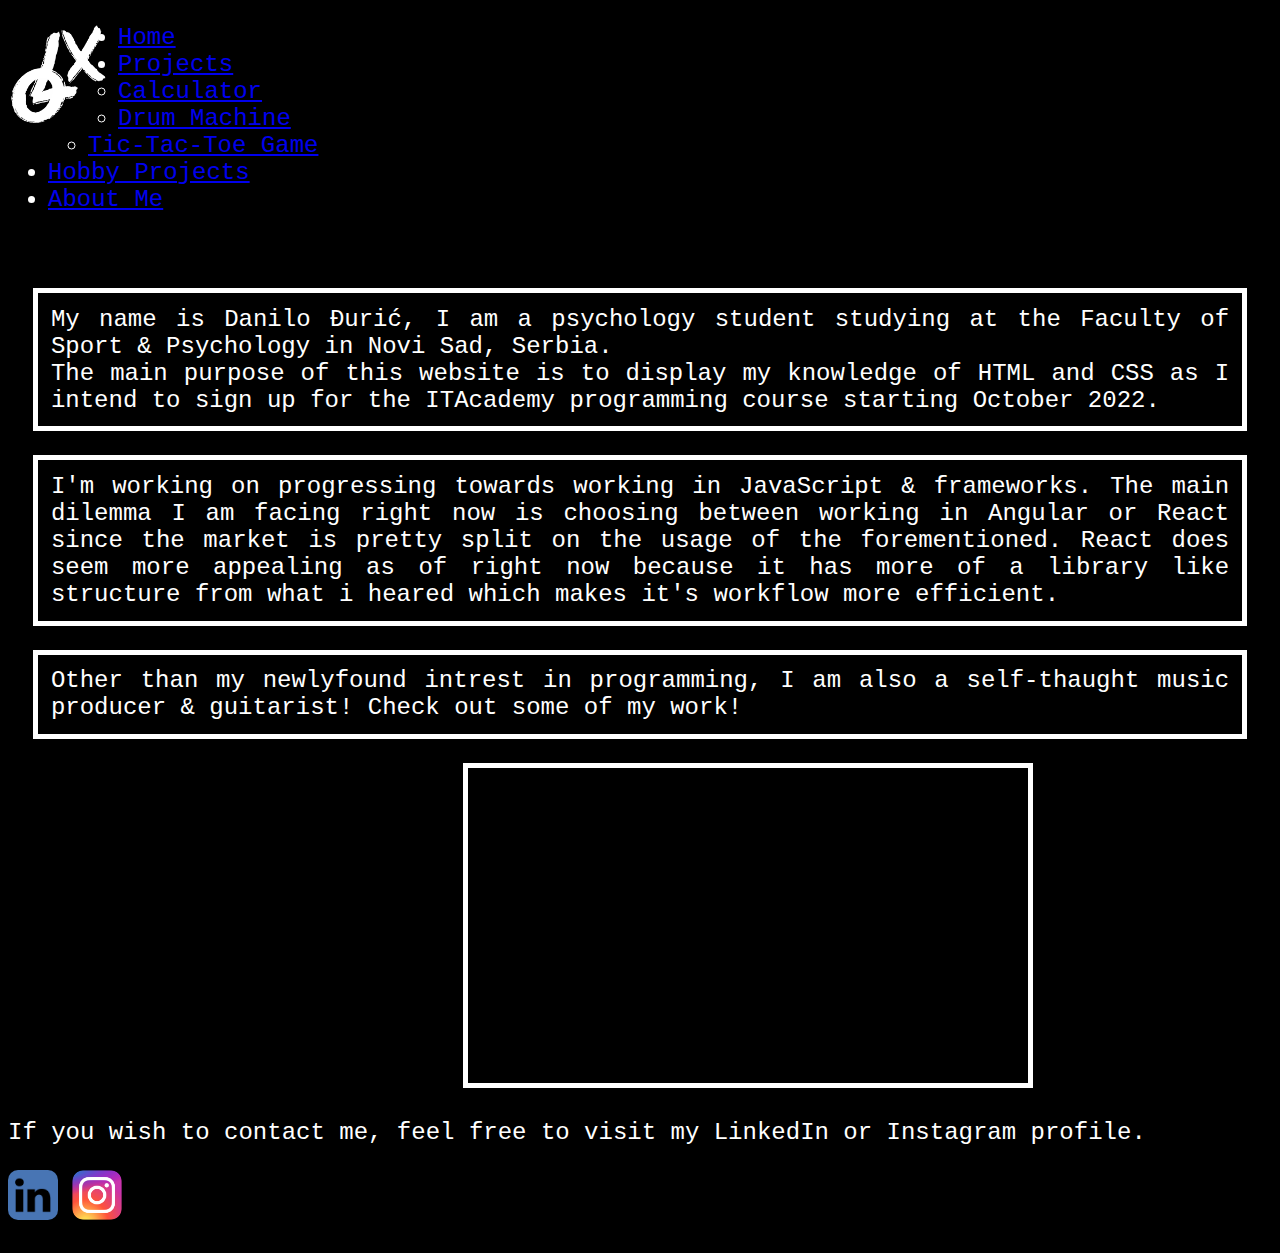
==== index.html @ f64f2054 "1.0" ====
<!DOCTYPE html>
<html lang="en-us">
<head>
  <meta charset="UTF-8">
  <meta http-equiv="X-UA-Compatible" content="IE=edge">
  <meta name="viewport" content="width=device-width, initial-scale=1.0">
  <meta name="Author" content="Lxdain>
  <meta name="Description" content="A project website">
  <title>Lxdain</title>
  <link rel="icon" href="image/lxdainlogocroppedblack.png">
  <link rel="stylesheet" href="global.css">
</head>

<body>
<script src="index.js"></script>

<nav class="site-menu">
  <img src="image/lxdainlogocroppedwhite.png" id="lxdain-logo" alt="Logo">
  <ul>
    <li><a href="index.html">Home</a></li>
    <li><a href="projects.html">Projects</a></li>
      <ul>
        <li><a href="#">Calculator</a></li>
        <li><a href="#">Drum Machine</a></li>
        <li><a href="#">Tic-Tac-Toe Game</a></li>
      </ul>
    <li><a href="hobbyprojects.html">Hobby Projects</a></li>
    <li><a href="aboutme.html">About Me</a></li>
  </ul>
</nav>

  <br>

  <p class="box">My name is Danilo Đurić, I am a psychology student studying at the Faculty of Sport & Psychology in Novi Sad, Serbia.
  <br>
  The main purpose of this website is to display my knowledge of HTML and CSS as I intend to sign up for the ITAcademy programming course starting October 2022.</p>
  <p class="box">I'm working on progressing towards working in JavaScript & frameworks. The main dilemma I am facing right now is choosing between working in Angular or React since the market is pretty split on the usage of the forementioned. React does seem more appealing as of right now because it has more of a library like structure from what i heared which makes it's workflow more efficient.</p>
  <p class="box">Other than my newlyfound intrest in programming, I am also a self-thaught music producer & guitarist! Check out some of my work!</p>

    <iframe class="video-embed" src="https://www.youtube.com/embed/QIHjl6nmmmU" title="YouTube video player" frameborder="0" allow="accelerometer; autoplay; clipboard-write; encrypted-media; gyroscope; picture-in-picture" allowfullscreen></iframe>

    <p>If you wish to contact me, feel free to visit my LinkedIn or Instagram profile.</p>

    <a href="https://www.linkedin.com/in/lxdain/" target="_blank"><img src="image/linkedinlogo.png" class="logo" alt="LinkedIn"></a>
    <a href="https://www.instagram.com/lxdain/" target="_blank"><img src="image/instagramlogo.png" class="logo" alt="Instagram"></a>
</body>

</html>
---- global.css ----
body {
    background-color: black;
    color: white;
    font-family: monospace;
    font-size: 18pt;
}

head {
    background-color: black;
    color: white;
    font-family: monospace;
}

h1 {
    font-size: 32pt;
    font-weight: bold;
    text-align: center;
}

p {
    text-align: justify;
}

.logo {
    height: 50px;
    width: 50px;
    border-radius: 10px;
}

.box {
    border: 5px; 
    border-style: solid;
    border-color: white;
    height: fit-content;
    margin-left: 2%;
    margin-right: 2%;
    padding: 1%;
    text-align: justify;
}

#lxdain-logo {
    height: 100px;
    width: 100px;
    display: inline;
    float: left;
    padding-right: 10px;
}

.video-embed {
    width: 560px;
    height: 315px;
    position: relative;
    margin-left: 36%; /*not good bruv*/
    border: 5px;
    border-style: solid;
    border-color: white;
}
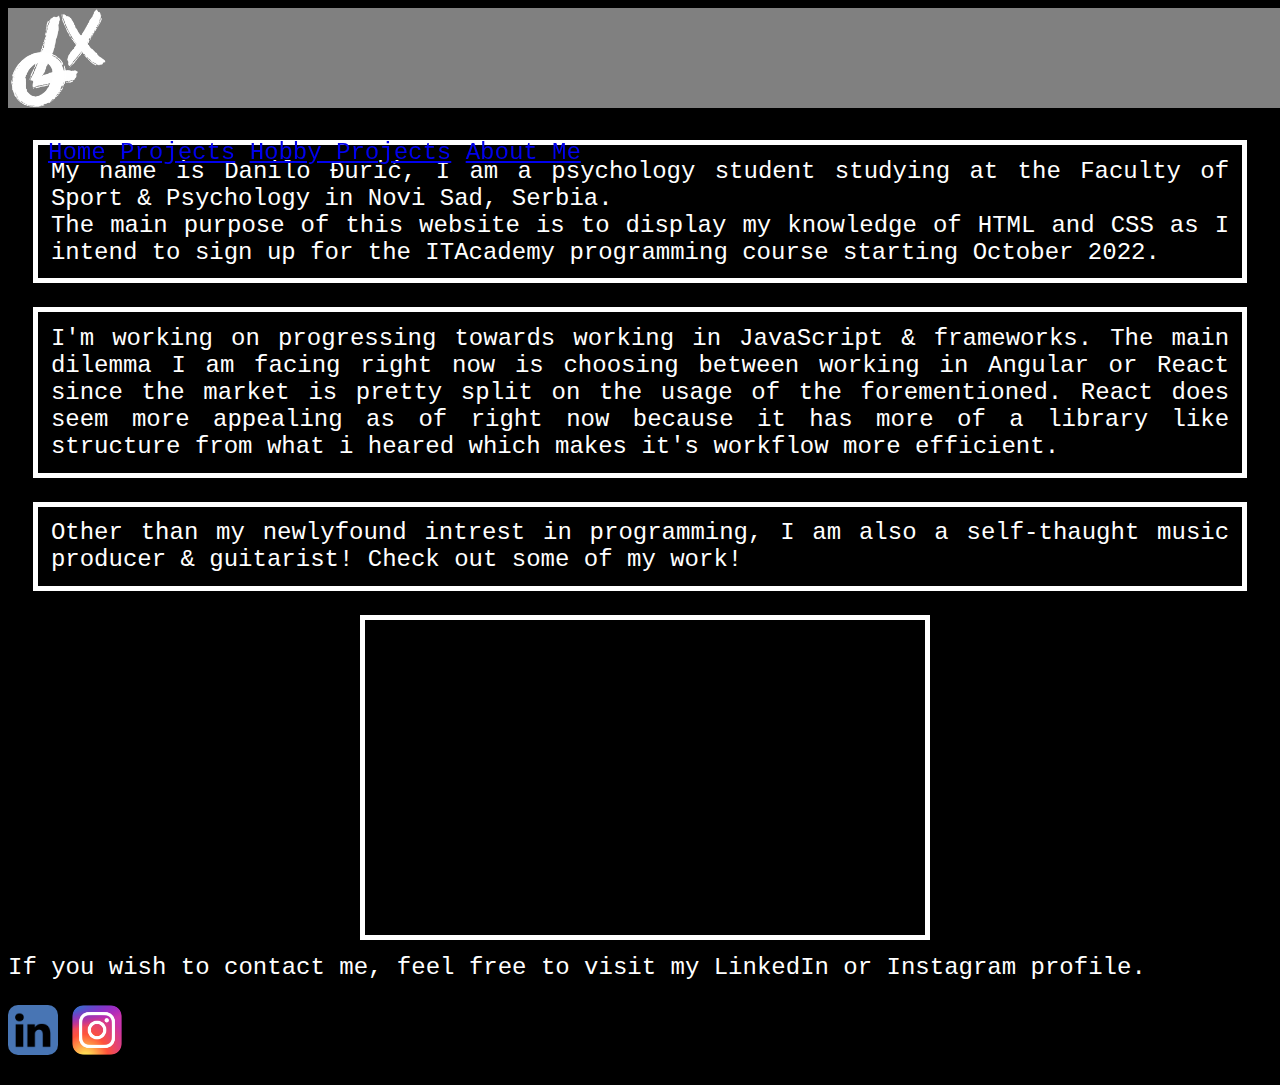
==== commit b4fd080a: "1.1" ====
--- a/index.html
+++ b/index.html
@@ -14,21 +14,21 @@
 <body>
 <script src="index.js"></script>
 
-<nav class="site-menu">
-  <img src="image/lxdainlogocroppedwhite.png" id="lxdain-logo" alt="Logo">
-  <ul>
-    <li><a href="index.html">Home</a></li>
-    <li><a href="projects.html">Projects</a></li>
-      <ul>
-        <li><a href="#">Calculator</a></li>
-        <li><a href="#">Drum Machine</a></li>
-        <li><a href="#">Tic-Tac-Toe Game</a></li>
-      </ul>
-    <li><a href="hobbyprojects.html">Hobby Projects</a></li>
-    <li><a href="aboutme.html">About Me</a></li>
-  </ul>
-</nav>
+<container class="contain_stmenu">
+  <nav class="site_menu">
+    <img src="image/lxdainlogocroppedwhite.png" class="lxdain_logo" alt="Logo">
+    <ul>
+      <li><a href="index.html">Home</a></li>
+      <li><a href="projects.html">Projects</a></li>
+      <li><a href="hobbyprojects.html">Hobby Projects</a></li>
+      <li><a href="aboutme.html">About Me</a></li>
+    </ul>
+  </nav>
+</container>
 
+  <br>
+  <br>
+  <br>
   <br>
 
   <p class="box">My name is Danilo Đurić, I am a psychology student studying at the Faculty of Sport & Psychology in Novi Sad, Serbia.
@@ -36,13 +36,15 @@
   The main purpose of this website is to display my knowledge of HTML and CSS as I intend to sign up for the ITAcademy programming course starting October 2022.</p>
   <p class="box">I'm working on progressing towards working in JavaScript & frameworks. The main dilemma I am facing right now is choosing between working in Angular or React since the market is pretty split on the usage of the forementioned. React does seem more appealing as of right now because it has more of a library like structure from what i heared which makes it's workflow more efficient.</p>
   <p class="box">Other than my newlyfound intrest in programming, I am also a self-thaught music producer & guitarist! Check out some of my work!</p>
-
-    <iframe class="video-embed" src="https://www.youtube.com/embed/QIHjl6nmmmU" title="YouTube video player" frameborder="0" allow="accelerometer; autoplay; clipboard-write; encrypted-media; gyroscope; picture-in-picture" allowfullscreen></iframe>
+  <div class="div_video_embed">
+    <iframe class="video_embed" src="https://www.youtube.com/embed/QIHjl6nmmmU" title="YouTube video player" frameborder="0" allow="accelerometer; autoplay; clipboard-write; encrypted-media; gyroscope; picture-in-picture" allowfullscreen></iframe>
+  </div>
 
     <p>If you wish to contact me, feel free to visit my LinkedIn or Instagram profile.</p>
 
     <a href="https://www.linkedin.com/in/lxdain/" target="_blank"><img src="image/linkedinlogo.png" class="logo" alt="LinkedIn"></a>
     <a href="https://www.instagram.com/lxdain/" target="_blank"><img src="image/instagramlogo.png" class="logo" alt="Instagram"></a>
+
 </body>
 
 </html>
--- a/global.css
+++ b/global.css
@@ -38,22 +38,50 @@
     text-align: justify;
 }
 
-#lxdain-logo {
-    height: 100px;
-    width: 100px;
-    display: inline;
-    float: left;
-    padding-right: 10px;
+.div_video_embed {
+    width: 560px;
+    height: 315px;
+    display: block;
+    margin: auto;
 }
 
-.video-embed {
+.video_embed {
     width: 560px;
     height: 315px;
+    display: block;
     position: relative;
-    margin-left: 36%; /*not good bruv*/
+    align-items: center;
     border: 5px;
     border-style: solid;
     border-color: white;
 }
 
+.contain_stmenu {
+    display: block;
+    position: fixed;
+    height: 100px;
+    width: 100%;
+    background-color: gray;
+    border-style: solid;
+    border-color: white;
+    border: 5px;
+}
 
+.site_menu {
+    display: block;
+    position: relative;
+}
+
+ul li {
+    display: inline-block;
+}
+
+.lxdain_logo {
+    height: 100px;
+    width: 100px;
+    display: inline-block;
+    align-items: center;
+}
+
+
+
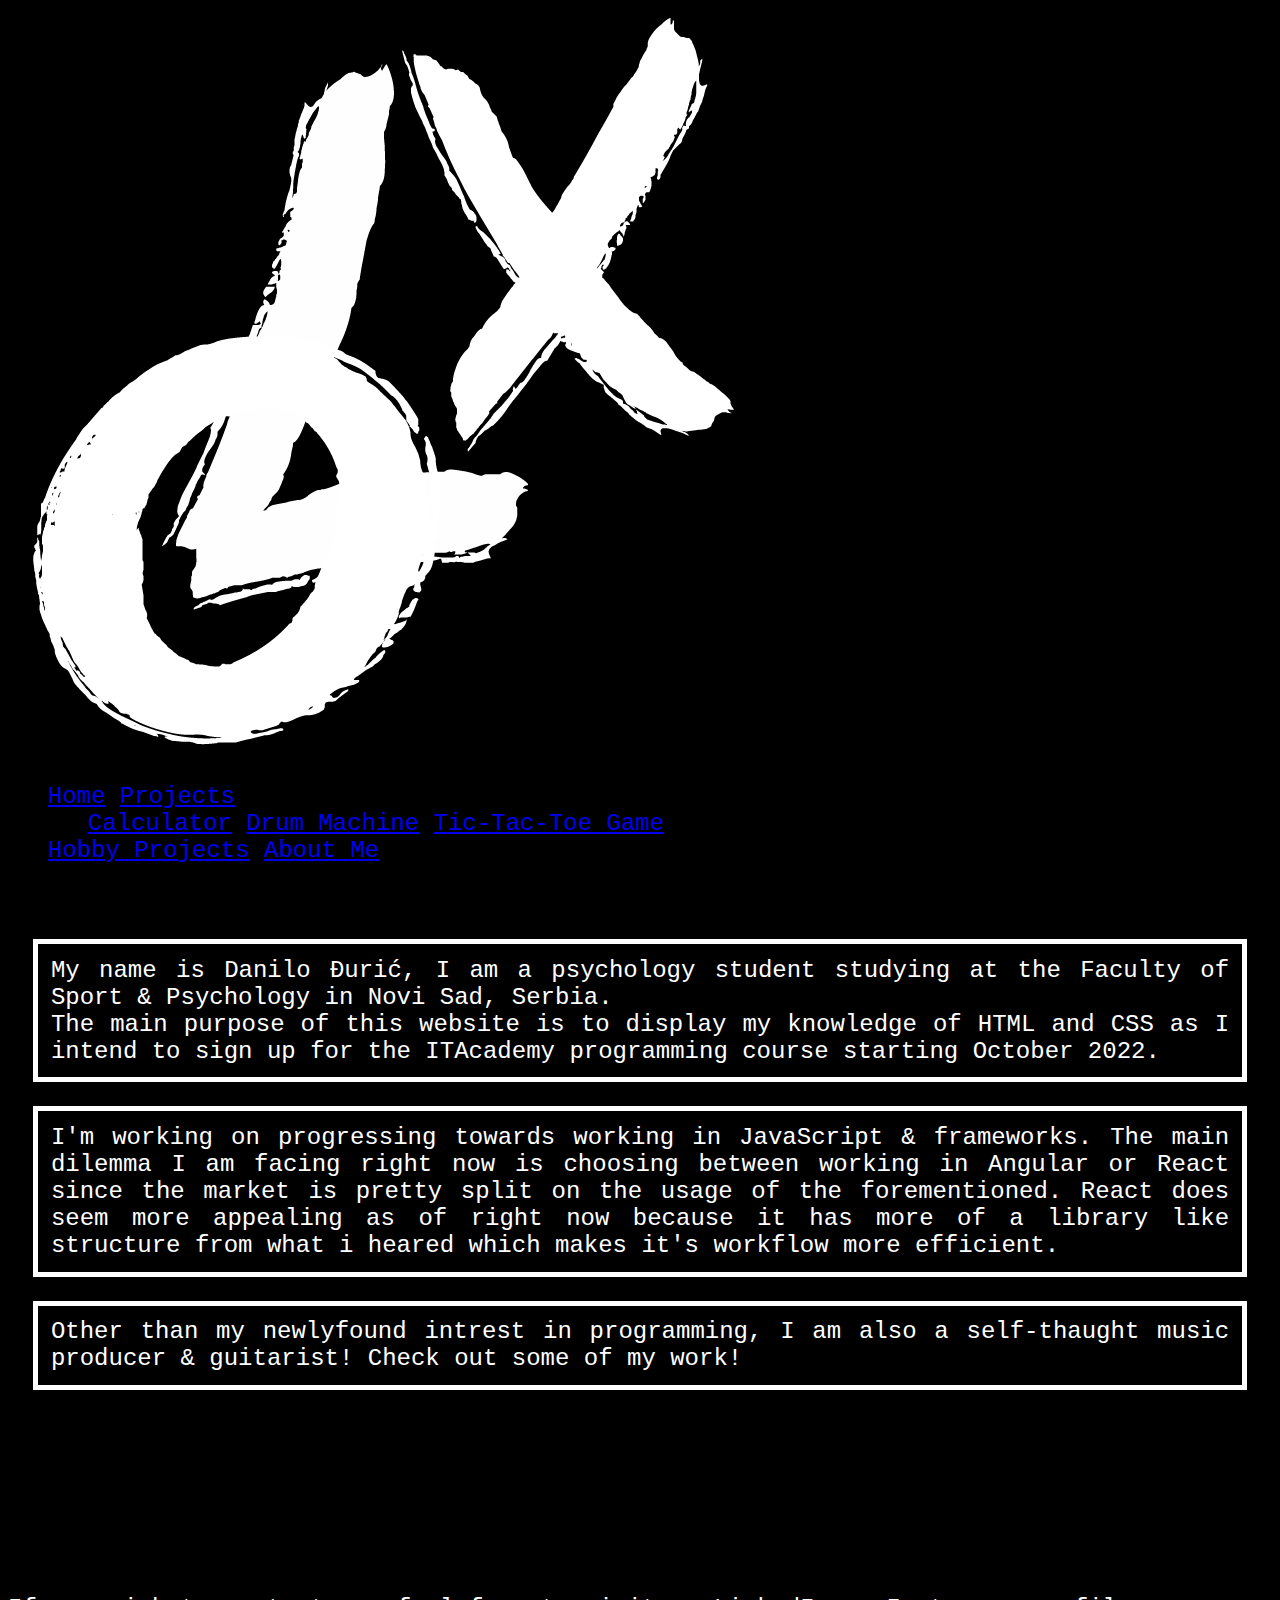
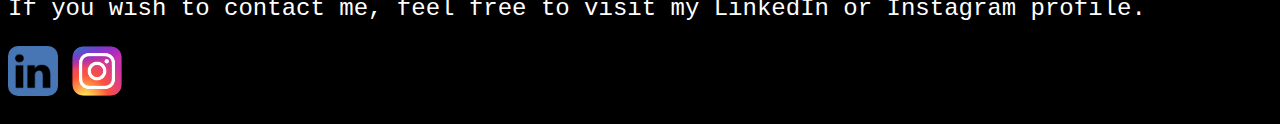
==== commit 931256d4: "1.1.1" ====
--- a/index.html
+++ b/index.html
@@ -4,47 +4,45 @@
   <meta charset="UTF-8">
   <meta http-equiv="X-UA-Compatible" content="IE=edge">
   <meta name="viewport" content="width=device-width, initial-scale=1.0">
-  <meta name="Author" content="Lxdain>
-  <meta name="Description" content="A project website">
+  <meta name="Author" content="Lxdain">
+  <meta name="Description" content="A project website"/>
   <title>Lxdain</title>
   <link rel="icon" href="image/lxdainlogocroppedblack.png">
-  <link rel="stylesheet" href="global.css">
+  <link rel="stylesheet" href="global.css" type="text/css">
 </head>
 
 <body>
 <script src="index.js"></script>
 
-<container class="contain_stmenu">
-  <nav class="site_menu">
-    <img src="image/lxdainlogocroppedwhite.png" class="lxdain_logo" alt="Logo">
-    <ul>
-      <li><a href="index.html">Home</a></li>
-      <li><a href="projects.html">Projects</a></li>
-      <li><a href="hobbyprojects.html">Hobby Projects</a></li>
-      <li><a href="aboutme.html">About Me</a></li>
-    </ul>
-  </nav>
-</container>
+<nav class="site-menu">
+  <img src="image/lxdainlogocroppedwhite.png" id="lxdain-logo" alt="Logo">
+  <ul>
+    <li><a href="index.html">Home</a></li>
+    <li><a href="projects.html">Projects</a></li>
+      <ul>
+        <li><a href="#">Calculator</a></li>
+        <li><a href="#">Drum Machine</a></li>
+        <li><a href="#">Tic-Tac-Toe Game</a></li>
+      </ul>
+    <li><a href="hobbyprojects.html">Hobby Projects</a></li>
+    <li><a href="aboutme.html">About Me</a></li>
+  </ul>
+</nav>
 
-  <br>
-  <br>
-  <br>
-  <br>
+<br>
 
-  <p class="box">My name is Danilo Đurić, I am a psychology student studying at the Faculty of Sport & Psychology in Novi Sad, Serbia.
-  <br>
-  The main purpose of this website is to display my knowledge of HTML and CSS as I intend to sign up for the ITAcademy programming course starting October 2022.</p>
-  <p class="box">I'm working on progressing towards working in JavaScript & frameworks. The main dilemma I am facing right now is choosing between working in Angular or React since the market is pretty split on the usage of the forementioned. React does seem more appealing as of right now because it has more of a library like structure from what i heared which makes it's workflow more efficient.</p>
-  <p class="box">Other than my newlyfound intrest in programming, I am also a self-thaught music producer & guitarist! Check out some of my work!</p>
-  <div class="div_video_embed">
-    <iframe class="video_embed" src="https://www.youtube.com/embed/QIHjl6nmmmU" title="YouTube video player" frameborder="0" allow="accelerometer; autoplay; clipboard-write; encrypted-media; gyroscope; picture-in-picture" allowfullscreen></iframe>
-  </div>
+<p class="box">My name is Danilo Đurić, I am a psychology student studying at the Faculty of Sport & Psychology in Novi Sad, Serbia.
+<br>
+The main purpose of this website is to display my knowledge of HTML and CSS as I intend to sign up for the ITAcademy programming course starting October 2022.</p>
+<p class="box">I'm working on progressing towards working in JavaScript & frameworks. The main dilemma I am facing right now is choosing between working in Angular or React since the market is pretty split on the usage of the forementioned. React does seem more appealing as of right now because it has more of a library like structure from what i heared which makes it's workflow more efficient.</p>
+<p class="box">Other than my newlyfound intrest in programming, I am also a self-thaught music producer & guitarist! Check out some of my work!</p>
 
-    <p>If you wish to contact me, feel free to visit my LinkedIn or Instagram profile.</p>
+  <iframe class="video-embed" src="https://www.youtube.com/embed/QIHjl6nmmmU" title="YouTube video player" frameborder="0" allow="accelerometer; autoplay; clipboard-write; encrypted-media; gyroscope; picture-in-picture" allowfullscreen></iframe>
 
-    <a href="https://www.linkedin.com/in/lxdain/" target="_blank"><img src="image/linkedinlogo.png" class="logo" alt="LinkedIn"></a>
-    <a href="https://www.instagram.com/lxdain/" target="_blank"><img src="image/instagramlogo.png" class="logo" alt="Instagram"></a>
+  <p>If you wish to contact me, feel free to visit my LinkedIn or Instagram profile.</p>
 
+  <a href="https://www.linkedin.com/in/lxdain/" target="_blank"><img src="image/linkedinlogo.png" class="logo" alt="LinkedIn"></a>
+  <a href="https://www.instagram.com/lxdain/" target="_blank"><img src="image/instagramlogo.png" class="logo" alt="Instagram"></a>
 </body>
 
 </html>
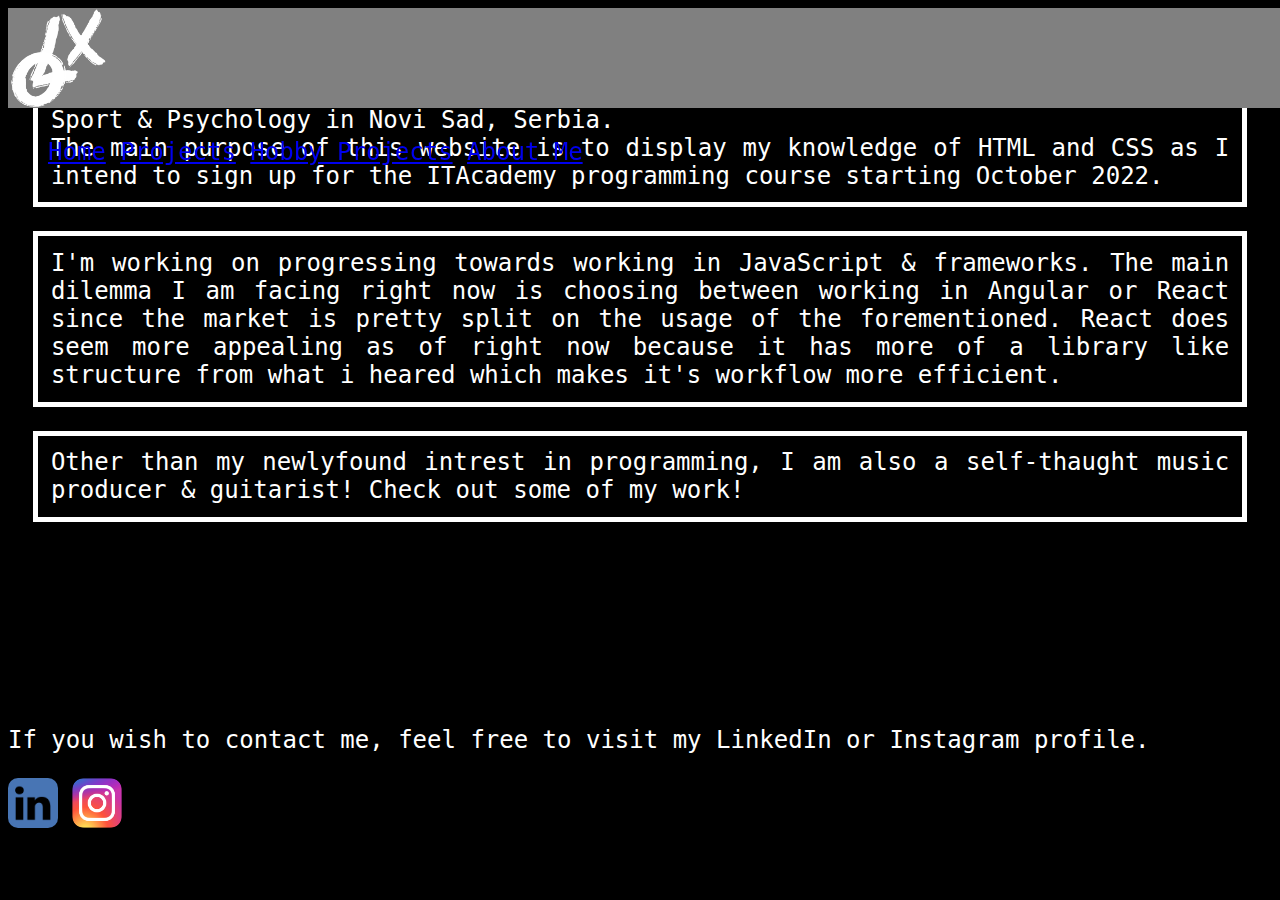
==== commit 73394a8c: "Merge branch 'main' of https://github.com/Lxdain/portfolio" ====
--- a/index.html
+++ b/index.html
@@ -14,20 +14,17 @@
 <body>
 <script src="index.js"></script>
 
-<nav class="site-menu">
-  <img src="image/lxdainlogocroppedwhite.png" id="lxdain-logo" alt="Logo">
-  <ul>
-    <li><a href="index.html">Home</a></li>
-    <li><a href="projects.html">Projects</a></li>
-      <ul>
-        <li><a href="#">Calculator</a></li>
-        <li><a href="#">Drum Machine</a></li>
-        <li><a href="#">Tic-Tac-Toe Game</a></li>
-      </ul>
-    <li><a href="hobbyprojects.html">Hobby Projects</a></li>
-    <li><a href="aboutme.html">About Me</a></li>
-  </ul>
-</nav>
+<container class="contain_stmenu">
+  <nav class="site_menu">
+    <img src="image/lxdainlogocroppedwhite.png" class="lxdain_logo" alt="Logo">
+    <ul>
+      <li><a href="index.html">Home</a></li>
+      <li><a href="projects.html">Projects</a></li>
+      <li><a href="hobbyprojects.html">Hobby Projects</a></li>
+      <li><a href="aboutme.html">About Me</a></li>
+    </ul>
+  </nav>
+</container>
 
 <br>
 
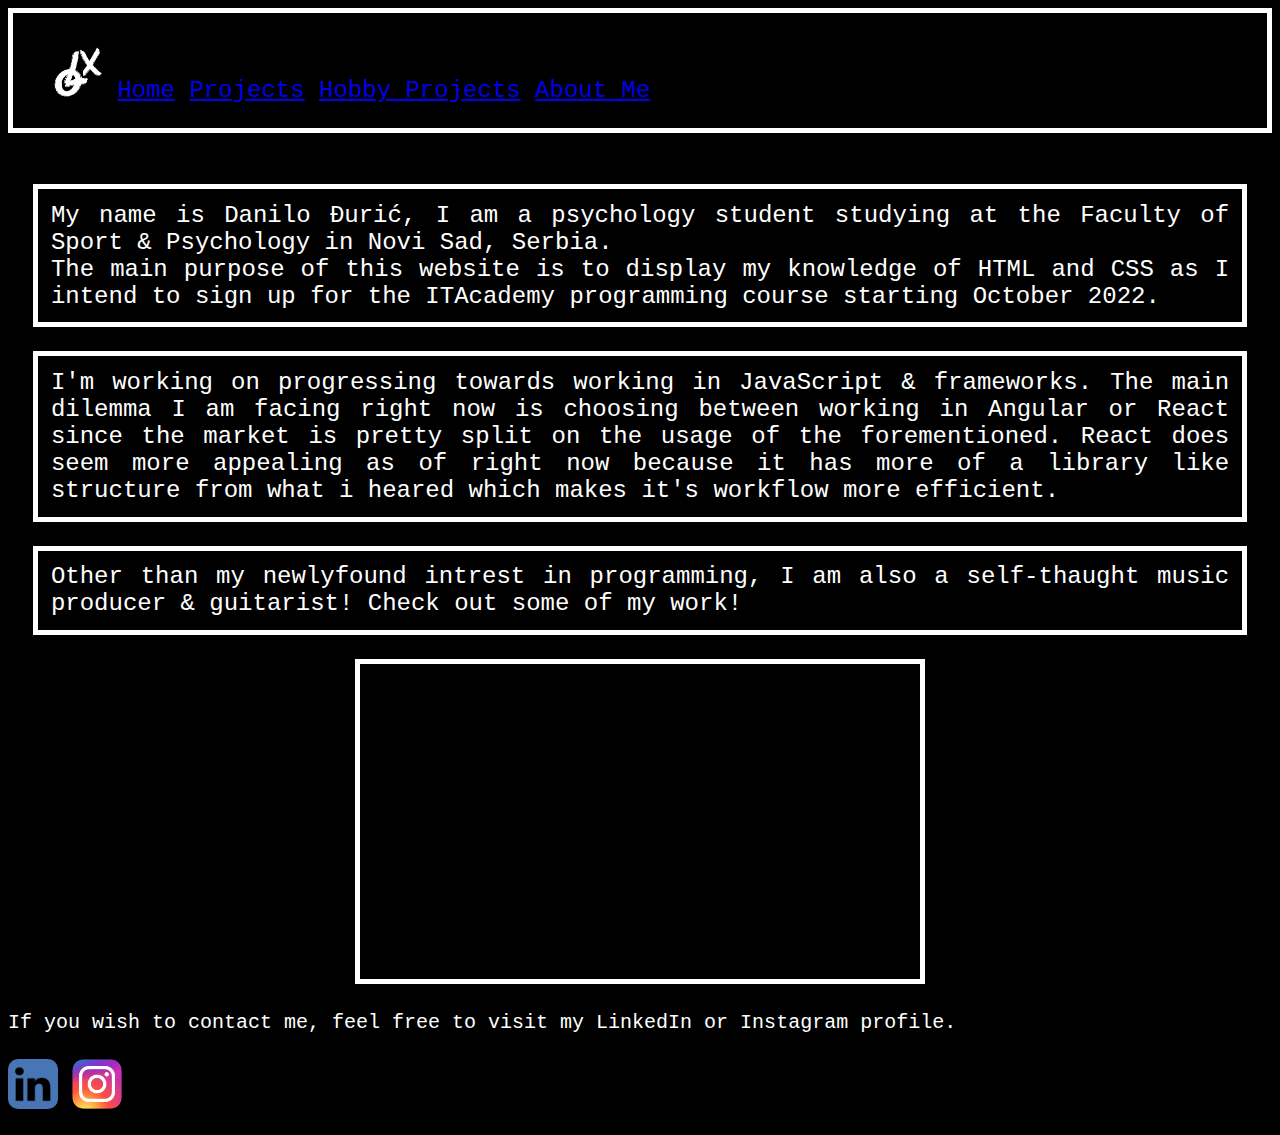
==== commit 606304f1: "1.1.2" ====
--- a/index.html
+++ b/index.html
@@ -9,22 +9,20 @@
   <title>Lxdain</title>
   <link rel="icon" href="image/lxdainlogocroppedblack.png">
   <link rel="stylesheet" href="global.css" type="text/css">
+  <script src="index.js"></script>
 </head>
 
 <body>
-<script src="index.js"></script>
 
-<container class="contain_stmenu">
-  <nav class="site_menu">
-    <img src="image/lxdainlogocroppedwhite.png" class="lxdain_logo" alt="Logo">
-    <ul>
-      <li><a href="index.html">Home</a></li>
-      <li><a href="projects.html">Projects</a></li>
-      <li><a href="hobbyprojects.html">Hobby Projects</a></li>
-      <li><a href="aboutme.html">About Me</a></li>
+<nav id="navbar">
+    <ul id="navbar-list">
+      <li class="navbar-item"><img src="image/lxdainlogocroppedwhite.png" id="lxdain_logo" alt="Logo"></li>
+      <li class="navbar-item"><a href="index.html">Home</a></li>
+      <li class="navbar-item"><a href="projects.html">Projects</a></li>
+      <li class="navbar-item"><a href="hobbyprojects.html">Hobby Projects</a></li>
+      <li class="navbar-item"><a href="aboutme.html">About Me</a></li>
     </ul>
-  </nav>
-</container>
+</nav>
 
 <br>
 
@@ -34,12 +32,12 @@
 <p class="box">I'm working on progressing towards working in JavaScript & frameworks. The main dilemma I am facing right now is choosing between working in Angular or React since the market is pretty split on the usage of the forementioned. React does seem more appealing as of right now because it has more of a library like structure from what i heared which makes it's workflow more efficient.</p>
 <p class="box">Other than my newlyfound intrest in programming, I am also a self-thaught music producer & guitarist! Check out some of my work!</p>
 
-  <iframe class="video-embed" src="https://www.youtube.com/embed/QIHjl6nmmmU" title="YouTube video player" frameborder="0" allow="accelerometer; autoplay; clipboard-write; encrypted-media; gyroscope; picture-in-picture" allowfullscreen></iframe>
+  <iframe id="music-cover" src="https://www.youtube.com/embed/QIHjl6nmmmU" title="YouTube video player" frameborder="0" allow="accelerometer; autoplay; clipboard-write; encrypted-media; gyroscope; picture-in-picture" allowfullscreen></iframe>
 
-  <p>If you wish to contact me, feel free to visit my LinkedIn or Instagram profile.</p>
+  <p><small>If you wish to contact me, feel free to visit my LinkedIn or Instagram profile.</small></p>
 
-  <a href="https://www.linkedin.com/in/lxdain/" target="_blank"><img src="image/linkedinlogo.png" class="logo" alt="LinkedIn"></a>
-  <a href="https://www.instagram.com/lxdain/" target="_blank"><img src="image/instagramlogo.png" class="logo" alt="Instagram"></a>
+  <a href="https://www.linkedin.com/in/lxdain/" target="_blank"><img src="image/linkedinlogo.png" class="logo-icon" alt="LinkedIn"></a>
+  <a href="https://www.instagram.com/lxdain/" target="_blank"><img src="image/instagramlogo.png" class="logo-icon" alt="Instagram"></a>
 </body>
 
 </html>
--- a/global.css
+++ b/global.css
@@ -21,7 +21,7 @@
     text-align: justify;
 }
 
-.logo {
+.logo-icon {
     height: 50px;
     width: 50px;
     border-radius: 10px;
@@ -38,50 +38,37 @@
     text-align: justify;
 }
 
-.div_video_embed {
+#music-cover {
     width: 560px;
     height: 315px;
     display: block;
     margin: auto;
-}
-
-.video_embed {
-    width: 560px;
-    height: 315px;
-    display: block;
-    position: relative;
-    align-items: center;
     border: 5px;
     border-style: solid;
     border-color: white;
 }
 
-.contain_stmenu {
-    display: block;
-    position: fixed;
-    height: 100px;
-    width: 100%;
-    background-color: gray;
-    border-style: solid;
-    border-color: white;
-    border: 5px;
+#lxdain_logo {
+    height: 50px;
+    width: 50px;
+    display: inline-block;
+    align-items: center;
+    margin-top: 10px;
 }
 
-.site_menu {
-    display: block;
-    position: relative;
+#navbar {
+    position: sticky;
+    top: 0;
+    background-color: black;
+    border: 5px solid white;
 }
 
-ul li {
-    display: inline-block;
+#navbar-list li {
+    display: inline;
 }
 
-.lxdain_logo {
-    height: 100px;
-    width: 100px;
-    display: inline-block;
-    align-items: center;
+.navbar-item {
+    margin: auto;
 }
 
 
-
